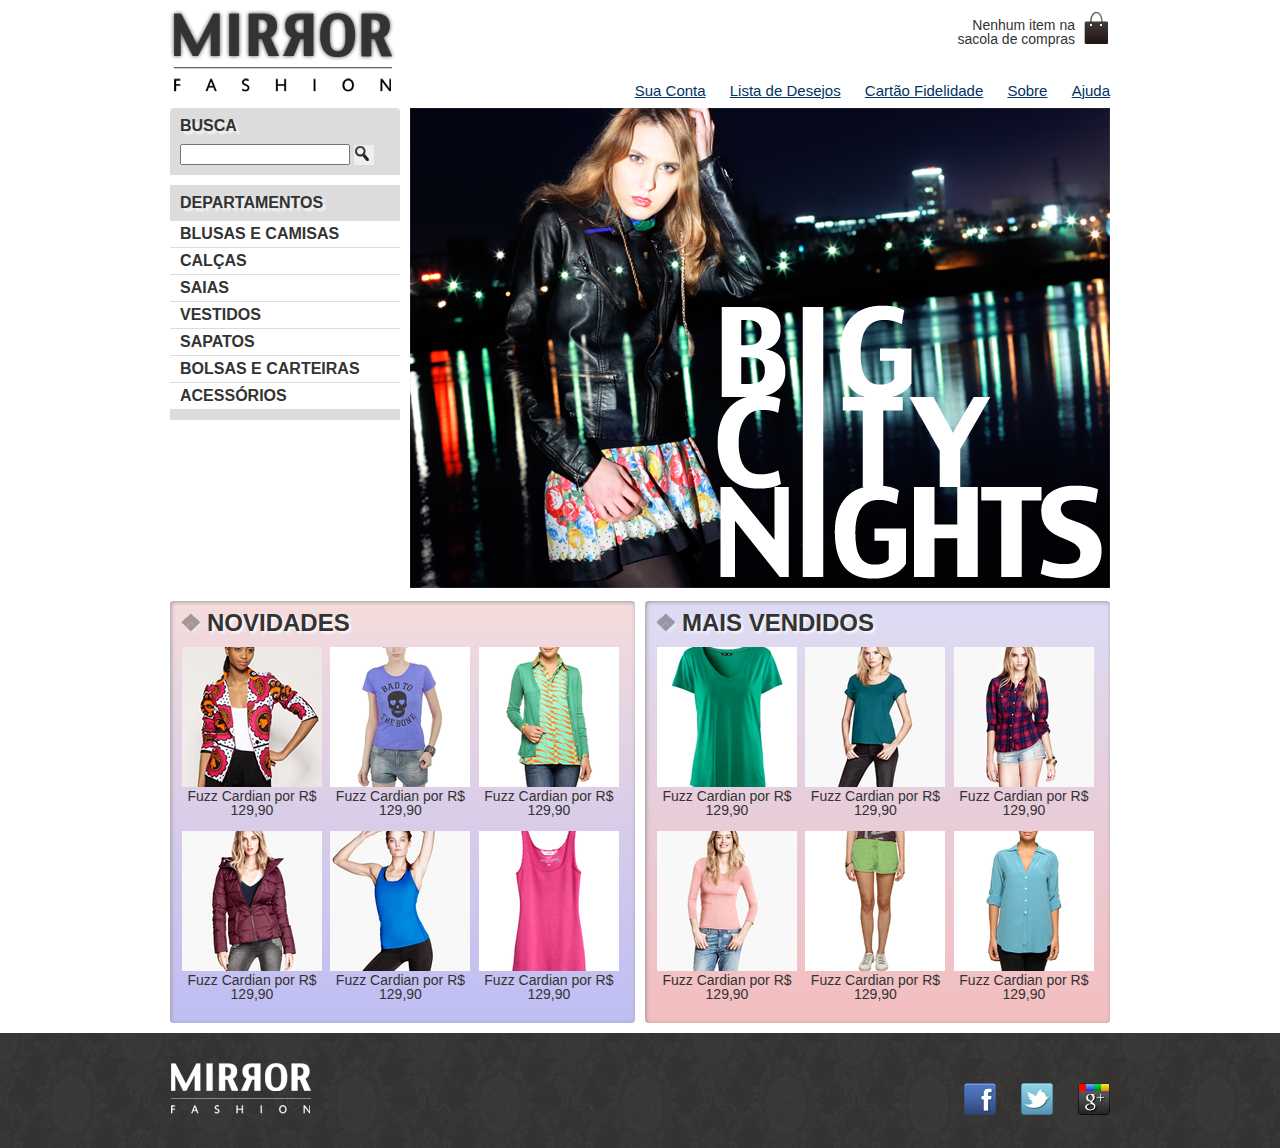
==== mirror-fashion/index.html @ 1ac52abd "Primeiro commit" ====
<!DOCTYPE html>

<!--Página principal da Mirror Fashion-->

<html lang="pt">
    <head>
        <meta charset="UTF-8">
        <meta name="viewport" content="width=device-width">
        <title>Mirror Fashion</title>
        <link rel="stylesheet" href="css/reset.css">
        <link rel="stylesheet" href="css/estilos.css">
    </head>
    <body>

        <header class="container">
            <h1><img src="img/logo.png" alt="Logo da Mirror Fashion"></h1>

            <p class="sacola">
                Nenhum item na sacola de compras
            </p>
            <!-- Fim .sacola -->


            <nav class="menu-opcoes">
                <ul>
                    <li><a href="#">Sua Conta</a></li>
                    <li><a href="#">Lista de Desejos</a></li>
                    <li><a href="#">Cartão Fidelidade</a></li>
                    <li><a href="sobre.html">Sobre</a></li>
                    <li><a href="#">Ajuda</a></li>
                    
                </ul>
            </nav>
            <!-- Fim .menu-opcoes -->

        </header>
        <!-- Fim header .container -->


       <div class="container destaque">

           <section class="busca">
                <h2>Busca</h2>

                <form>
                    <input type="search">
                    <button>Buscar</button>
                </form>
           </section>
           <!-- Fim .busca -->


           <section class="menu-departamentos">
                <h2>Departamentos</h2>

                <nav>
                    <ul>
                        <li>
                            <a href="#">Blusas e Camisas</a>
                            <ul>
                                <li><a href="#">Manga curta</a></li>
                                <li><a href="#">Manga comprida</a></li>
                                <li><a href="#">Camisa social</a></li>
                                <li><a href="#">Camisa casual</a></li>
                            </ul>
                        </li>
                        <li><a href="#">Calças</a></li>
                        <li><a href="#">Saias</a></li>
                        <li><a href="#">Vestidos</a></li>
                        <li><a href="#">Sapatos</a></li>
                        <li><a href="#">Bolsas e Carteiras</a></li>
                        <li><a href="#">Acessórios</a></li>
                    </ul>
                </nav>
           </section>
           <!-- Fim .menu-departamentos-->


           <section class="banner-destaque">
                <figure>
                    <img src="img/destaque-home.png" alt="Big City Night">
                </figure>
           </section>
           <!-- Fim .banner-destaque-->

       </div>
       <!-- fim .container .destaque-->

       <div class="container paineis">
            <section class="painel novidades">
                <h2>Novidades</h2>
                <ol>
                    <!-- Primeiro produto -->
                    <li><a href="produto.html">
                        <figure>
                            <img src="img/produtos/miniatura1.png" alt="miniatura 1">
                            <figcaption>Fuzz Cardian por R$ 129,90</figcaption>
                        </figure>
                    </a></li>
                    <!-- Fim do primeiro produto -->

                    <!-- Segundo produto -->
                    <li><a href="produto.html">
                        <figure>
                            <img src="img/produtos/miniatura2.png" alt="miniatura 2">
                            <figcaption>Fuzz Cardian por R$ 129,90</figcaption>
                        </figure>
                    </a></li>
                    <!-- Fim do segundo produto -->

                    <!-- Terceiro produto -->
                    <li><a href="produto.html">
                        <figure>
                            <img src="img/produtos/miniatura3.png" alt="miniatura 3">
                            <figcaption>Fuzz Cardian por R$ 129,90</figcaption>
                        </figure>
                    </a></li>
                    <!-- Fim do terceiro produto -->

                    <!-- Quarto produto -->
                    <li><a href="produto.html">
                        <figure>
                            <img src="img/produtos/miniatura4.png" alt="miniatura 4">
                            <figcaption>Fuzz Cardian por R$ 129,90</figcaption>
                        </figure>
                    </a></li>
                    <!-- Fim do quarto produto -->

                    <!-- Quinto produto -->
                    <li><a href="produto.html">
                        <figure>
                            <img src="img/produtos/miniatura5.png" alt="miniatura 5">
                            <figcaption>Fuzz Cardian por R$ 129,90</figcaption>
                        </figure>
                    </a></li>
                    <!-- Fim do quinto produto -->

                    <!-- Sexto produto -->
                    <li><a href="produto.html">
                        <figure>
                            <img src="img/produtos/miniatura6.png" alt="miniatura 6">
                            <figcaption>Fuzz Cardian por R$ 129,90</figcaption>
                        </figure>
                    </a></li>
                    <!-- Fim do sexto produto -->

                </ol>
            </section>

            <section class="painel mais-vendidos">
                <h2>Mais Vendidos</h2>

                <ol>
                        <!-- Primeiro produto -->
                        <li><a href="produto.html">
                            <figure>
                                <img src="img/produtos/miniatura7.png" alt="miniatura 7">
                                <figcaption>Fuzz Cardian por R$ 129,90</figcaption>
                            </figure>
                        </a></li>
                        <!-- Fim do primeiro produto -->
    
                        <!-- Segundo produto -->
                        <li><a href="produto.html">
                            <figure>
                                <img src="img/produtos/miniatura8.png" alt="miniatura 8">
                                <figcaption>Fuzz Cardian por R$ 129,90</figcaption>
                            </figure>
                        </a></li>
                        <!-- Fim do segundo produto -->
    
                        <!-- Terceiro produto -->
                        <li><a href="produto.html">
                            <figure>
                                <img src="img/produtos/miniatura9.png" alt="miniatura 9">
                                <figcaption>Fuzz Cardian por R$ 129,90</figcaption>
                            </figure>
                        </a></li>
                        <!-- Fim do terceiro produto -->
    
                        <!-- Quarto produto -->
                        <li><a href="produto.html">
                            <figure>
                                <img src="img/produtos/miniatura10.png" alt="miniatura 10">
                                <figcaption>Fuzz Cardian por R$ 129,90</figcaption>
                            </figure>
                        </a></li>
                        <!-- Fim do quarto produto -->
    
                        <!-- Quinto produto -->
                        <li><a href="produto.html">
                            <figure>
                                <img src="img/produtos/miniatura11.png" alt="miniatura 11">
                                <figcaption>Fuzz Cardian por R$ 129,90</figcaption>
                            </figure>
                        </a></li>
                        <!-- Fim do quinto produto -->
    
                        <!-- Sexto produto -->
                        <li><a href="produto.html">
                            <figure>
                                <img src="img/produtos/miniatura12.png" alt="miniatura 12">
                                <figcaption>Fuzz Cardian por R$ 129,90</figcaption>
                            </figure>
                        </a></li>
                        <!-- Fim do sexto produto -->
    
                    </ol>

            </section>
       </div>
       <!-- Fim .container .paineis -->

       <footer>
           <div class="container">
               <img src="img/logo-rodape.png" alt="Logo da Mirror Fashion">

               <ul class="social">
                   <li><a href="http://facebook.com/mirrorfashion">Facebook</a></li>
                   <li><a href="http://twitter.com/mirrorfashion">Twitter</a></li>
                   <li><a href="http://plus.google.com/mirrorfashion">Google+</a></li>
               </ul>

           </div>
       </footer>

    </body>
</html>
---- mirror-fashion/css/estilos.css ----
/*ESTILOS DA PÁGINA Index.html*/


/* ESTILOS GERAIS */
body {
    color: #333;
    font-family: "Lucida Sans Unicode", "Lucida Grande", sans-serif;
}

.container {
    margin: 10px auto;
    width: 940px;   
}

.destaque {
    margin-top: 10px;
}

/* ESTILOS DO HEADER */

header {
    position: relative;
}

.sacola {
    background-image: url(../img/sacola.png);
    background-repeat: no-repeat;
    background-position: top right;

    font-size: 14px;
    padding-right: 35px;
    padding-top: 8px;
    text-align: right;
    width: 140px;

    position: absolute;
    top: 0;
    right: 0;
}

.menu-opcoes {
    position: absolute;
    bottom: 0;
    right: 0;
}

.menu-opcoes a:hover {
    color: #007dc6;
}

.menu-opcoes a:active {
    color: #867dc6;
}

/* O uso de espaço determina que o segundo elemento escrito é hierarquicamente interno ao primeiro
( o segundo é filho do primeiro elemento escrito(classe). */
.menu-opcoes ul {
    font-size: 15px;
}

/* Hierarquia estendida.
classe > primeiro elemento > segundo elemento... */
.menu-opcoes ul li {
    display: inline;
    margin-left: 20px;
}

.menu-opcoes a {
    color: #003366;
}

/* ESTILOS DA DIV DE BUSCA E DEPARTAMENTOS */

/* O uso de vírgula determina a aplicação do css para os elementos que possuam uma
das duas classes. */
.busca, .menu-departamentos {
    background-color: #dcdcdc;
    font-weight: bold;
    text-transform: uppercase;

    margin-right: 10px;
    width: 230px;

    float: left;
}

.menu-departamentos li ul {
    display: none;
}

.menu-departamentos li:hover ul {
    display: block;
}

.menu-departamentos ul ul li {
    background-color: #dcdcdc;
}

.menu-departamentos li li a::before {
    content: '\272A';
    padding-right: 3px;
}

/* Bordas específicas de tamanhos diferentes */
.busca {
    border-top-left-radius: 4px;
    border-top-right-radius: 4px;
}

.busca h2, .busca form, .menu-departamentos h2 {
    margin: 10px;

    /* Determinação de cor com canal alpha(opacidade) */
    text-shadow: 3px 3px 2px rgba(255, 255, 255, 0.8);
}

/* O uso de colchetes serve para determinar qual o tipo de tag vai receber a modificação do css,
com base em um atributo. */
.busca input[type=search] {
    width: 170px;
}

.busca button {
    /* adicionando imagem */
    background-image: url(../img/busca.png);
    background-repeat: no-repeat;
    border: none;
    cursor: pointer;

/* tamanho da imagem */
    width: 20px;
    height: 20px;

/* image replacement */
text-indent: -9999px;
}

.menu-departamentos {
    clear: left;

    margin-top: 10px;
    padding-bottom: 10px;
}

.menu-departamentos li {
    background-color: white;
    margin-bottom: 1px;
    padding: 5px 10px;
}

.menu-departamentos a {
    color: #333;
    text-decoration: none;
}

/* ESTILOS DA DIV DE NOVIDADES E MAIS VENDIDOS */

.painel {
    margin: 10px o;
    padding: 10px;
    width: 445px;
    margin-bottom: 10px;

    /* Deixar as bordas abauladas */
    border-radius: 4px;

    /* Projeção da sobra do objeto */
    box-shadow: inset 1px 1px 4px #999;
}


.painel h2 {
 font-size: 24px;
 font-weight: bold;
 text-transform: uppercase;
 
 margin-bottom: 10px;

 text-shadow: 2px 2px 3px white;
}

.painel h2:before {
    content: '\2756';
    padding-right: 5px;
    opacity: 0.4;
}

/*Tipos de display:
- Block: Não aceita elementos ao lado, joga os demais para baixo;
- Inline: Aceita elementos ao lado, mas não repeita mudanças de medidas ou margens;
- Inline-block: Aceita elementos ao lado e repeita mudanças de medidas ou margens.*/
.painel li {
    display: inline-block;
    vertical-align: top;
    width: 140px;

    margin: 2px;
    padding-bottom: 10px;

    /* Regras de animação em uma classe sem hover permitem a animação quando se retira o mouse. */
    transition: box-shadow 0,7 ease-in;
}

/* Animação de seleção */
.painel li:hover {
    box-shadow: 0 0 5px #333;
    transition: 0,7 ease-in;

    background-color: rgba(255, 255, 255, 0.8);
    transform: scale(1.2) rotate(-5deg);
}

/*Text-decoration: Altera decorações no texto. Ex.: Sublinhados de link.*/
.painel a {
    color: #333;
    font-size: 14px;
    text-align: center;
    text-decoration: none;
}

.novidades {
    float: left;

    background-color: #f5dcdc;

    /* Gradiente linear */
    background: linear-gradient(#f5dcdc, #bebef4);
}

.mais-vendidos {
    float: right;

    background-color: #dcdcf5;

    background: linear-gradient(#dcdcf5, #f4bebe);
}

/* ESTILOS DO FOOTER */

footer {
    background-image: url(../img/fundo-rodape.png);
    clear: both;

    padding: 20px 0;
}

footer .container {
    position: relative;
}

.social {
    position: absolute;
    top: 20px;
    right: 0;
}

.social li {
    float: left;
    margin-left: 25px;
}

.social a {
    /* tamanho da imagem */
    height: 32px;
    width: 32px;

    /* image replacement */
    display: block;
    text-indent: -9999px;
}

/* O símbolo "*=" busca por atributos que possuam o valor descrito em qualquer posição */
.social a[href*=facebook] {
    background-image: url(../img/facebook.png);
}

.social a[href*=twitter] {
    background-image: url(../img/twitter.png);
}

.social a[href*="plus.google"] {
    background-image: url(../img/googleplus.png);
}

/* ESTILO PARA MOBILE */
@media (max-width: 939px) {
    .container {
        width: 96%;
    }

    header h1 {
        text-align: center;
    }

    header h1 img {
        max-width: 50%;
    }

    .sacola {
        display: none;
    }

    .menu-opcoes {
        position: static;
        text-align: center;
    }

    .menu-opcoes ul li {
        display: inline-block;
        margin: 5px;
    }

    .busca, 
    .menu-departamentos, 
    .banner-destaque img {
        margin-right: 0;
        width: 100%;
    }

    .painel {
        width: auto;
        text-align: center;
    }

    .painel li {
        width: 30%;
    }

    .painel img {
        width: 100%;
    }
}
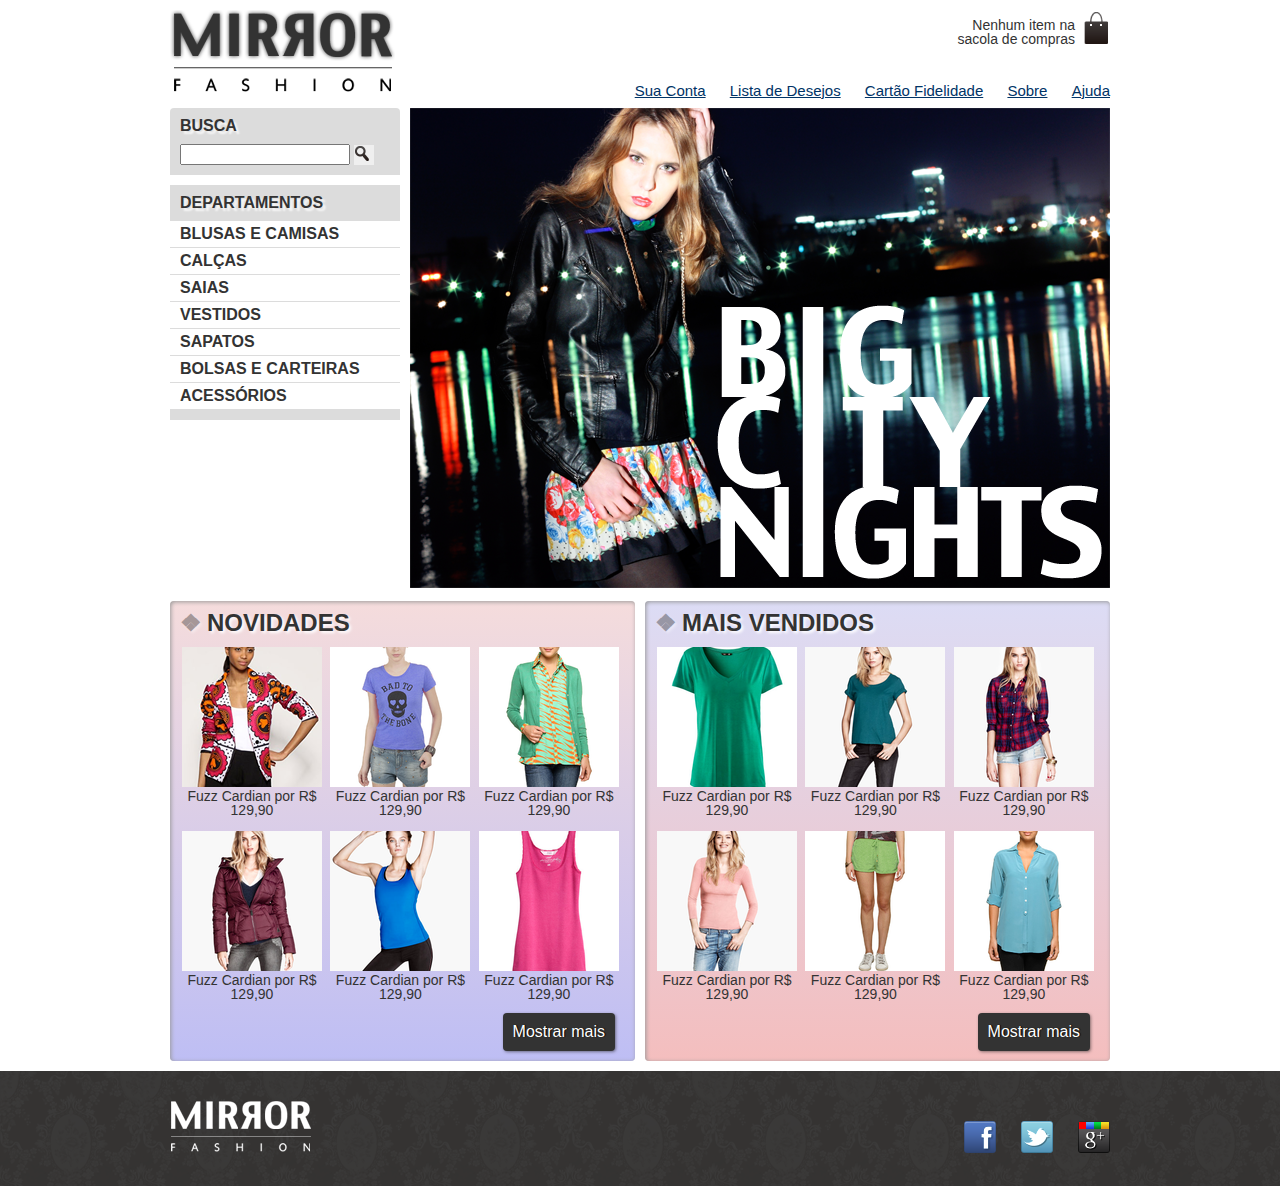
==== commit 812ab0b7: "Adicção de botão "Mostrar mais"" ====
--- a/mirror-fashion/index.html
+++ b/mirror-fashion/index.html
@@ -144,7 +144,63 @@
                     </a></li>
                     <!-- Fim do sexto produto -->
 
+                    <!-- Primeiro produto -->
+                    <li><a href="produto.html">
+                        <figure>
+                            <img src="img/produtos/miniatura13.png" alt="miniatura 13">
+                            <figcaption>Fuzz Cardian por R$ 129,90</figcaption>
+                        </figure>
+                    </a></li>
+                    <!-- Fim do primeiro produto -->
+
+                    <!-- Segundo produto -->
+                    <li><a href="produto.html">
+                        <figure>
+                            <img src="img/produtos/miniatura14.png" alt="miniatura 14">
+                            <figcaption>Fuzz Cardian por R$ 129,90</figcaption>
+                        </figure>
+                    </a></li>
+                    <!-- Fim do segundo produto -->
+
+                    <!-- Terceiro produto -->
+                    <li><a href="produto.html">
+                        <figure>
+                            <img src="img/produtos/miniatura15.png" alt="miniatura 15">
+                            <figcaption>Fuzz Cardian por R$ 129,90</figcaption>
+                        </figure>
+                    </a></li>
+                    <!-- Fim do terceiro produto -->
+
+                    <!-- Quarto produto -->
+                    <li><a href="produto.html">
+                        <figure>
+                            <img src="img/produtos/miniatura7.png" alt="miniatura 7">
+                            <figcaption>Fuzz Cardian por R$ 129,90</figcaption>
+                        </figure>
+                    </a></li>
+                    <!-- Fim do quarto produto -->
+
+                    <!-- Quinto produto -->
+                    <li><a href="produto.html">
+                        <figure>
+                            <img src="img/produtos/miniatura8.png" alt="miniatura 8">
+                            <figcaption>Fuzz Cardian por R$ 129,90</figcaption>
+                        </figure>
+                    </a></li>
+                    <!-- Fim do quinto produto -->
+
+                    <!-- Sexto produto -->
+                    <li><a href="produto.html">
+                        <figure>
+                            <img src="img/produtos/miniatura9.png" alt="miniatura 9">
+                            <figcaption>Fuzz Cardian por R$ 129,90</figcaption>
+                        </figure>
+                    </a></li>
+                    <!-- Fim do sexto produto -->
+
                 </ol>
+
+                <button type="button">Mostrar mais</button>
             </section>
 
             <section class="painel mais-vendidos">
@@ -204,9 +260,64 @@
                             </figure>
                         </a></li>
                         <!-- Fim do sexto produto -->
-    
-                    </ol>
-
+
+                        <!-- Primeiro produto -->
+                        <li><a href="produto.html">
+                            <figure>
+                                <img src="img/produtos/miniatura1.png" alt="miniatura 1">
+                                <figcaption>Fuzz Cardian por R$ 129,90</figcaption>
+                            </figure>
+                        </a></li>
+                        <!-- Fim do primeiro produto -->
+    
+                        <!-- Segundo produto -->
+                        <li><a href="produto.html">
+                            <figure>
+                                <img src="img/produtos/miniatura2.png" alt="miniatura 2">
+                                <figcaption>Fuzz Cardian por R$ 129,90</figcaption>
+                            </figure>
+                        </a></li>
+                        <!-- Fim do segundo produto -->
+    
+                        <!-- Terceiro produto -->
+                        <li><a href="produto.html">
+                            <figure>
+                                <img src="img/produtos/miniatura3.png" alt="miniatura 3">
+                                <figcaption>Fuzz Cardian por R$ 129,90</figcaption>
+                            </figure>
+                        </a></li>
+                        <!-- Fim do terceiro produto -->
+    
+                        <!-- Quarto produto -->
+                        <li><a href="produto.html">
+                            <figure>
+                                <img src="img/produtos/miniatura4.png" alt="miniatura 4">
+                                <figcaption>Fuzz Cardian por R$ 129,90</figcaption>
+                            </figure>
+                        </a></li>
+                        <!-- Fim do quarto produto -->
+    
+                        <!-- Quinto produto -->
+                        <li><a href="produto.html">
+                            <figure>
+                                <img src="img/produtos/miniatura5.png" alt="miniatura 5">
+                                <figcaption>Fuzz Cardian por R$ 129,90</figcaption>
+                            </figure>
+                        </a></li>
+                        <!-- Fim do quinto produto -->
+    
+                        <!-- Sexto produto -->
+                        <li><a href="produto.html">
+                            <figure>
+                                <img src="img/produtos/miniatura6.png" alt="miniatura 6">
+                                <figcaption>Fuzz Cardian por R$ 129,90</figcaption>
+                            </figure>
+                        </a></li>
+                        <!-- Fim do sexto produto -->
+    
+                </ol>
+
+                <button type="button">Mostrar mais</button>
             </section>
        </div>
        <!-- Fim .container .paineis -->
@@ -224,5 +335,9 @@
            </div>
        </footer>
 
+       <script src="js/jquery.js"></script>
+       <script src="js/banner.js"></script>
+       <script src="js/home.js"></script>
+
     </body>
 </html>--- a/mirror-fashion/css/estilos.css
+++ b/mirror-fashion/css/estilos.css
@@ -218,6 +218,40 @@
     text-decoration: none;
 }
 
+/* Estilo para botão "Mostrar mais" */
+.painel li:nth-child(n+7) {
+    display: none;
+}
+
+.painel-aberto li:nth-child(n+7) {
+    display: inline-block;
+}
+
+.painel button {
+    /* Posicionamento */
+    float: right;
+    margin-right: 10px;
+    padding: 10px;
+
+    /* Estilo */
+    background-color: #333;
+    border: 0;
+    border-radius: 4px;
+    box-shadow: 1px 1px 3px rgba(30, 30, 30, 0.5);
+    color: white;
+    font-size: 1em;
+    text-decoration: none;
+    text-shadow: 1px 0 1px black;
+
+    /* Animação */
+    transition: 0.3s;
+}
+
+.painel button:hover {
+    background-color: #393939;
+    box-shadow: 1px 0 20px rgba(200,200,120, 0.9);
+}
+
 .novidades {
     float: left;
 
